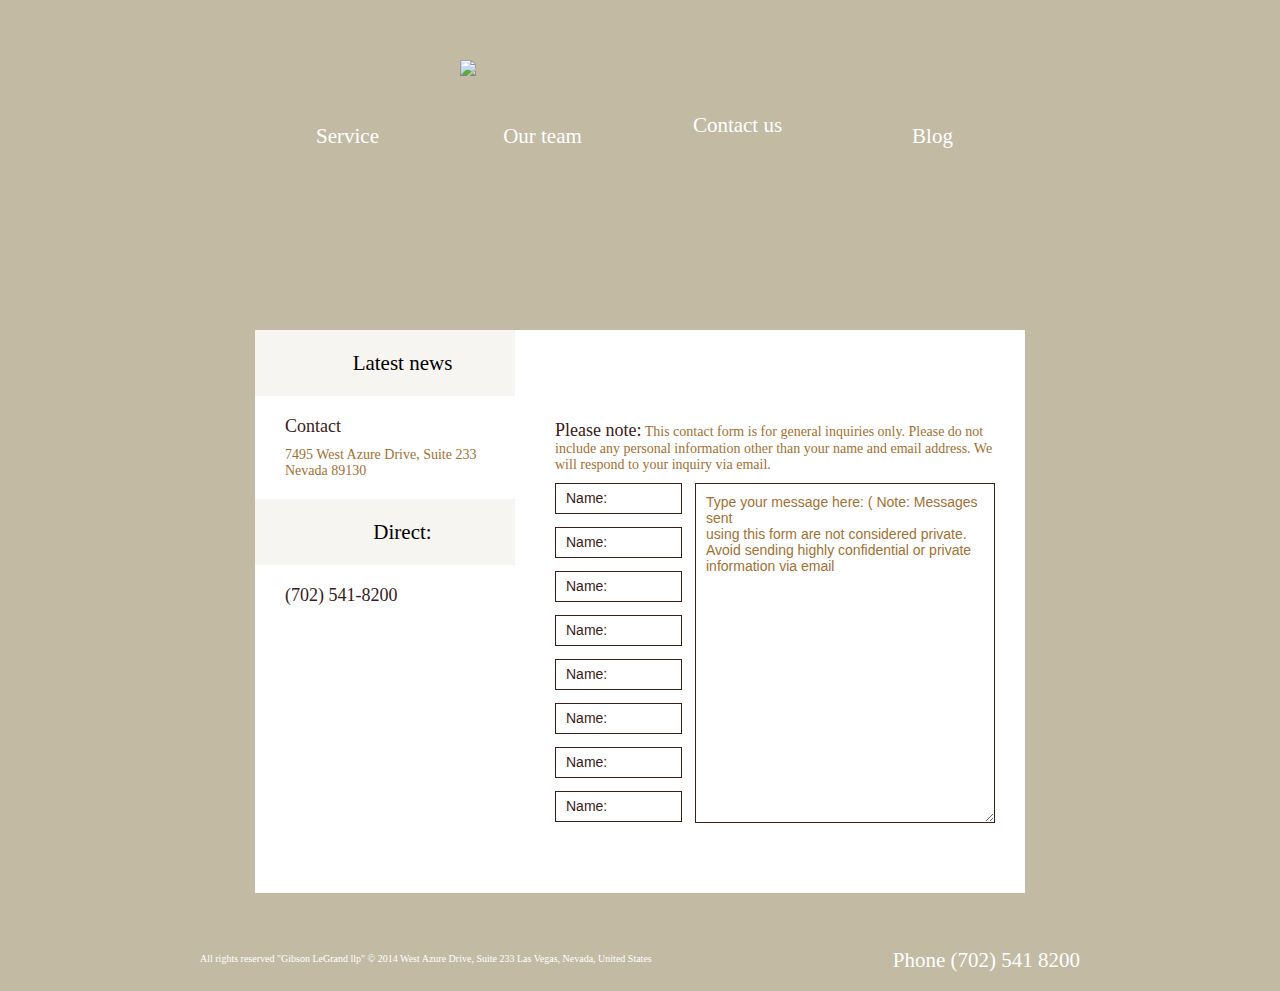
==== contacts.html @ 80e18e7f "fix link" ====
<!doctype html>  
<html lang="en">  
<head>  
  <meta charset="utf-8">  
  <title>Contact us</title>  
  <meta name="description" content="">  
  <meta name="author" content="">  
  <link rel="stylesheet" href="css/style.css"> 
  <!--[if lt IE 9]>  
  <script src="http://html5shiv.googcode.com/svn/trunk/html5.js"></script>  
  <![endif]-->  
</head>  
<body>
  <!--  Header -->
  <header>
  <div class="logo">
	<a href="#"><img src="images/logo.png" /></a>
  </div>
	<!--  Navigation  -->
  <nav>
    <ul>
      <li ><a href="service.html">Service</a></li>
      <li><a href="our-team.html">Our team</a></li>
      <li class="active"><a href="contacts.html">Contact us</a></li>
      <li><a href="open_blog.html">Blog</a></li>
    </ul>		
  </nav>
  </header>
 
  
 
  <!--  Content Wrapper  -->
  <div id="wrapper">
 
  <!--  Content  -->
  <div class="content">
	<div class="left-block short">
		<div class="content-heading"><span></span>Latest news</div>
		<div class="inner">
			<p class="name">Contact</p>
			<p class="mail">7495 West Azure Drive, Suite 233
Nevada  89130</p>
			
		</div>
		<div class="content-heading"><span></span>Direct:</div>
		<div class="inner">
			<p class="name">(702) 541-8200</p>	
		</div>
	</div>
	<div class="right-block">
		<p><span>Please note:</span> This contact form is for general inquiries only.  Please do not include any personal information other than your name and email address. We will respond to your inquiry via email.</p>
		<div class="contact-form">
			<div class="form-left">
				<input type="text" name="name" placeholder="Name:" />
				<input type="text" name="name" placeholder="Name:" />
				<input type="text" name="name" placeholder="Name:" />
				<input type="text" name="name" placeholder="Name:" />
				<input type="text" name="name" placeholder="Name:" />
				<input type="text" name="name" placeholder="Name:" />
				<input type="text" name="name" placeholder="Name:" />
				<input type="text" name="name" placeholder="Name:" />
			</div>
			<div class="form-right">
				<textarea placeholder="Type your message here: ( Note: Messages sent
using this form are not considered private.
Avoid sending highly confidential or private
information via email"></textarea>
			</div>
			<div class="clr"></div>
			<div class="more"><a href="#" class="send-btn">Past articles</a></div>
		</div>
	</div>
 
 
  </div><!--  Content END  -->
 
  <!--  Compmentary Stuff -->
  <aside></aside>
 
  </div><!--  Content Wrapper END  -->
 
  <!--  Footer  -->
  <footer>
  <div class="copy"><p>All rights reserved  "Gibson LeGrand llp" © 2014  West Azure Drive, Suite 233 Las Vegas, Nevada, United States</p></div>
  <div class="f-contact"><p>Phone (702) 541 8200</p></div>
  </footer>
 
  <!--  End  -->  
</body>  
</html>
---- css/style.css ----
/* 
    Document   : ${name}
    Created on : ${date}, ${time}
    Author     : ${user}
    Description:
        Purpose of the stylesheet follows.
*/
 
/* html5doctor.com Reset Stylesheet
v1.6.1
Last Updated: 2010-09-17
Author: Richard Clark - http://richclarkdesign.com Twitter: @rich_clark
*/
html,body,body div,span,object,iframe,h1,h2,h3,h4,h5,h6,p,blockquote,pre,abbr,address,cite,code,del,dfn,em,img,ins,kbd,q,samp,small,strong,sub,sup,var,b,i,dl,dt,dd,ol,ul,li,fieldset,form,label,legend,table,caption,tbody,tfoot,thead,tr,th,td,article,aside,canvas,details,figcaption,figure,footer,header,hgroup,menu,nav,section,summary,time,mark,audio,video{border:0;font-size:100%;vertical-align:baseline;margin:0;padding:0}article,aside,details,figcaption,figure,footer,header,hgroup,menu,nav,section{display:block}blockquote,q{quotes:none}blockquote:before,blockquote:after,q:before,q:after{content:none}ins{background-color:#ff9;color:#000;text-decoration:none}mark{background-color:#ff9;color:#000;font-style:italic;font-weight:700}del{text-decoration:line-through}abbr[title],dfn[title]{border-bottom:1px dotted;cursor:help}table{border-collapse:collapse;border-spacing:0}hr{display:block;height:1px;border:0;border-top:1px solid #ccc;margin:1em 0;padding:0}input,select{vertical-align:middle}
 
/* Minimal base styles
More Info: https://github.com/paulirish/html5-boilerplate/blob/362d0b7/css/style.css
*/
html{-ms-text-size-adjust:100%;-webkit-text-size-adjust:100%;overflow-y:scroll}
a:link{-webkit-tap-highlight-color:#FF5E99}
a:hover,a:active{outline:none}

a:hover{}
ul,ol{margin-left:2em}
ol{list-style-type:decimal}
nav ul,nav li{list-style:none;list-style-image:none;margin:0}
small{font-size:85%}
b,strong,th{font-weight:700}
td{vertical-align:top}
sub,sup{font-size:75%;line-height:0;position:relative}
sup{top:-.5em}
sub{bottom:-.25em}
pre{padding:15px;white-space:pre-wrap;word-wrap:break-word}
.ie6 legend,.ie7 legend{margin-left:-7px}
button,input,select,textarea{font-family:sans-serif;font-size:100%;margin:0;overflow:visible;vertical-align:baseline;width:auto}
textarea{overflow:auto;vertical-align:text-top}
label,input[type=button],input[type=submit],input[type=image],button{cursor:pointer}
input::-moz-focus-inner,button::-moz-focus-inner{border:0;padding:0}
input:invalid,textarea:invalid{-moz-box-shadow:0 0 5px red;-webkit-box-shadow:0 0 5px red;border-radius:1px;box-shadow:0 0 5px red}
.no-boxshadow input:invalid,.no-boxshadow textarea:invalid{background-color:#f0dddd}
.ie7 img{-ms-interpolation-mode:bicubic}
 
/* ------------------------- Backgrounds */
body {background:#C2BAA3;}
 
/* ------------------------- Generic */
body {
    /*color:#ffffff;*/
}
.clear {clear:both;}
img { /* Needed for mobile */
    display:block;
    margin-left:auto;
    margin-right:auto;
    width:100%;
}
 
/* ------------------------- Typography */
strong {font-weight:bold;}
p {}
h1 {}
h2 {}
h3 {}
h4 {}
h5 {}
h6 {}
address {}
pre, code {font-family: monospace;}
 
/* Links */
a, a:visited, a:active {}
a:hover {}

/* ------------------------- Forms */
input {}
select {}
label {}
 .clr{clear:both;}
/* ------------------------- Lists */
 
/* ------------------------- Layout */
header{
	width:980px;
	margin:0px auto;
	background:url(../images/top-bg.png)no-repeat center center;
	height: 245px;
	-webkit-background-size: cover;
  -moz-background-size: cover;
  -o-background-size: cover;
  background-size: cover;
  margin-top:20px;
  padding-top:40px;
 }
 div#content{
	width:980px;
	margin:0px auto;
	background:#fff;
	padding-bottom:25px;
	margin-bottom:25px;
	box-sizing:border-box;
 }
 .logo{
	width:360px;
	margin:0px auto 35px auto;
 }
 nav{
	position:relative;
	text-align:center;
	height:50px;
 }
 nav ul{
	margin:0px;
	padding:0px;
	list-style:none;
	height:50px;
 }
 nav ul li{
	display:inline-block;
	width:191px;
	height:50px;
	background:url(../images/nav-normal.png)no-repeat;
	position:relative;
	vertical-align: top;
	-webkit-transition: all 0.3s ease-in-out;
-moz-transition: all 0.3s ease-in-out;
-o-transition: all 0.3s ease-in-out;
transition: all 0.3s ease-in-out;
 }
  nav ul li.active, nav ul li:hover{
	background:url(../images/nav-active.png)no-repeat;
	height:71px;
	margin-top:-21px;
	-webkit-transition: all 0.3s ease-in-out;
-moz-transition: all 0.3s ease-in-out;
-o-transition: all 0.3s ease-in-out;
transition: all 0.3s ease-in-out;
  }
  nav ul li.active a, nav ul li:hover a{
	line-height:71px;
	-webkit-transition: all 0.3s ease-in-out;
-moz-transition: all 0.3s ease-in-out;
-o-transition: all 0.3s ease-in-out;
transition: all 0.3s ease-in-out;
	}
  nav ul li a{
	display:block;
	text-align:center;
	color:#fff;
	line-height:50px;
	text-decoration:none;
	font-size:21px;
	-webkit-transition: all 0.3s ease-in-out;
-moz-transition: all 0.3s ease-in-out;
-o-transition: all 0.3s ease-in-out;
transition: all 0.3s ease-in-out;
  }
  nav ul li a:hover{color:#fff;}
.box{
	position:relative;
	text-align:center;
}
.box .box-item{
	display:inline-block;
	width:191px;
	vertical-align:top;
}
.box .box-item.active{
	border-bottom:2px solid #AF1A1D;
}
.block{
	width:980px;
	position:relative;
	margin:0px auto;
	text-align:center;
}
.block-item{
	display:inline-block;
	width:280px;
	vertical-align:top;
	margin:25px 40px;
	background:#fff;
}
.block-item .block-heading{
	height:66px;
	background:#f6f5f1;
	line-height:66px;
	text-align:center;
	font-size:21px;
	color:#000;
}
.block-heading i{
	line-height: 21px!important;
display: block;
padding-top: 14px;
font-style:normal;
}
.block-item .block-heading span{
	float:left;
	width:35px;
	height:66px;
	background:url(../images/block-heading.jpg)repeat-x;
}
.block-item.active .block-heading, .block-item:hover .block-heading{
	height:66px;
	background:url(../images/block-heading.jpg)repeat-x;
	line-height:66px;
	text-align:center;
	font-size:21px;
	color:#fff;
}
.block-item.active .block-heading span, .block-item:hover .block-heading span{
	float:left;
	width:35px;
	height:66px;
	background:#f6f5f1;
}
.block-item .inner{
	width:190px;
	margin:0px auto;
}
.inner .images{
	position:relative;
}
.inner .images a{
	display:block;
}
.inner .images img{
	max-width:100%;
 -webkit-filter: grayscale(100%);
-moz-filter: grayscale(100%);
filter: grayscale(100%);
}
.block-item:hover .inner .images img, .inner:hover .images img{
	-webkit-filter: grayscale(0%);
-moz-filter: grayscale(0%);
filter: grayscale(0%);
}
.name{
	text-align:left;
	color:#392018;
	font-size:18px;
	margin:10px 0px;
}
.contact{
	text-align:left;
	color:#af1a1d;
	font-size:14px;
}
.mail{
	text-align:left;
	color:#a37030;
	font-size:14px;
}
.block-btn{
	display:inline-block;
	margin:10px 0px;
	float:right;
	text-align:center;
	font-size:14px;
	line-height:28px;
	padding:0px 20px;
	background:#fff;
	color:#392018;
	text-decoration:none;
	border:1px solid #392018;
}
.send-btn{
	display:inline-block;
	margin:10px 0px;
	float:right;
	text-align:center;
	font-size:14px;
	line-height:28px;
	padding:0px 20px;
	border:1px solid transparent;
	color:#fff;
	background:url(../images/block-btn.png)repeat-x;
	text-decoration:none;
}
.block-item.active .block-btn, .block-btn:hover{
	border:1px solid transparent;
	color:#fff;
	background:url(../images/block-btn.png)repeat-x;
}
.block-service{
	width:980px;
	margin:0px auto;
	text-align:center;
}
.block-service:after{
	content:'';
	display:table;
	clear:both;
}
.block-service .block-item{
	float:left;
	width: 196px;
	vertical-align:top;
	margin:25px 0px;
	background:#fff;
	border-bottom:2px solid #F6F5F1;
}
.block-service .block-item:hover{
	border-bottom:2px solid #af1a1d;
}
.block-service .block-item .inner{
	width:100%;
}
.block-service .block-item:hover .hide-link{
	display:block;
	visibility:visible;
	opacity:1;
	-webkit-transition: all 0.5s ease-in-out;
-moz-transition: all 0.5s ease-in-out;
-o-transition: all 0.5s ease-in-out;
transition: all 0.5s ease-in-out;
}
.hide-link{
	/*display:none;*/
	opacity:0;
	visibility:hide;
	position:absolute;
	left:0px;
	width:100%;
	top:20px;
	-webkit-transition: all 0.5s ease-in-out;
-moz-transition: all 0.5s ease-in-out;
-o-transition: all 0.5s ease-in-out;
transition: all 0.5s ease-in-out;
}
.hide-link p{
	background:#fff;
	color:#392018;
	font-size:14px;
	line-height:32px;
	margin-bottom:2px;
	text-align:left;
	padding-left:30px;
}
.hide-link p a{
	display:block;
	color:#392018;
	text-decoration:none;
}
.hide-link p a:hover{
	background:url(../images/hide-link.png)no-repeat center right;
	color:#af1a1d;
}
/* LAWYERS */
.content{
	width:770px;
	margin:25px auto;
	background:#fff;
	box-sizing:border-box;
	padding:0px;
}
.content:after{
	content:'';
	display:table;
	clear:both;
}
.content-heading{
	height: 66px;
background: #f6f5f1;
line-height: 66px;
text-align: center;
font-size: 21px;
color: #000;
}
.content-heading span{
	float: left;
width: 35px;
height: 66px;
background: url(../images/block-heading.jpg)repeat-x;
}
.left-block{
	float:left;
	width:260px;
	min-height:780px;
	position:relative;
}
.left-block.short{
	min-height:380px;
}
.left-block .inner{
	margin-left:30px;
	margin-right:30px;
	margin-top:20px;
	margin-bottom:20px;
}
.vcard{
	position:absolute;
	bottom:30px;
	right:30px;
}
.right-block{
	float:right;
	width:440px;
	margin-right:30px;
	padding-top:90px;
}
.right-block p{
	color:#a37030;
	font-size:14px;
	margin-bottom:10px;
}
.right-block p span{
	color:#392018;
	font-size:18px;
}
.right-block iframe{
	width:100%!important;
	
}
/* CONTACT US */
.contact-form{
	
}
.form-left{
	float:left;
	width:127px;
}
.form-right{
	float:right;
	width:300px;
	margin-bottom:20px;
}
.form-left input{
	width:100%;
	box-sizing:border-box;
	margin-bottom:13px;
	border:1px solid #392018;
	padding-left:10px;
	font-size:14px;
	color:#392018;
	line-height:27px;
}
.form-right textarea{
	width:100%;
	box-sizing:border-box;
	border:1px solid #392018;
	color:#a37030;
	font-size:14px;
	min-height:340px;
	padding-left:10px;
	padding-top:10px;
}
.form-right textarea::-webkit-input-placeholder {
   color:#a37030;
}
.form-right textarea::-moz-placeholder { /* Firefox 18- */
    color:#a37030;  
}
.form-right textarea:-ms-input-placeholder {  
   color:#a37030;  
}
::-webkit-input-placeholder {
   color:#392018;
}

:-moz-placeholder { /* Firefox 18- */
   color:#392018;  
}

::-moz-placeholder {  /* Firefox 19+ */
   color:#392018;  
}

:-ms-input-placeholder {  
   color:#392018;  
}
/* BLOG */
.blog .block-heading{
	height:66px;
	background:#f6f5f1;
	line-height:66px;
	text-align:center;
	font-size:21px;
	color:#000;
	width:255px;
}
.blog .block-heading i{
	line-height: 21px!important;
display: block;
padding-top: 14px;
font-style:normal;
}
.blog .block-heading span{
	float:left;
	width:30px;
	height:66px;
	background:url(../images/block-heading.jpg)repeat-x;
}
article{
	margin-top:20px;
	padding-bottom:20px;
}
article:after{
	content:'';
	display:table;
	clear:both;
}
.art-img{
	float:left;
	width:200px;
	margin-left:30px;
}
.art-img img{
	width:100%;
	border:1px solid #6a5751;
}
.art-content{
	float:right;
	margin-right: 40px;
	width:470px;
}
.art-content h2{
	font-size:16px;
	color:#392018;
	line-height:16px;
	margin-bottom:10px;
}
.art-content p{
	font-size:14px;
	color:#a37030;
	margin-bottom:10px;
}
.art-content .more{
	margin-top:20px;
	overflow: hidden;
}
.date {
float: right;
display: inline-block;
text-align: center;
width: 110px;
}
.date span{
	font-size:12px;
	color:#af1a1d;
}
.art-content h5{
	color:#392018;
	font-size:14px;
	margin:5px 0px;
}
.pagination{
	text-align:center;
	color:#af1a1d;
	font-size:12px;
	margin:20px 0px;
}
.pagination a{
	display:inline-block;
	color:#af1a1d;
	text-decoration:none;
	line-height:26px;
	text-align:center;
	padding:0px 10px;
	border:1px solid transparent;
}
.pagination a:hover{
	color:#a37030;
	border:1px solid #68554e;
}
.osh{
	margin:0px 0px 20px;
	text-align:center;
	border:1px solid transparent;
	background:url(../images/osh-bg.png)repeat-x;
	}
	.osh span{
		font-size:14px;
	line-height:35px;
	padding:0px 20px;
	color:#fff;
	}
/* FOOTER */
footer{
	background:url(../images/footer-bg.png)repeat-x;
	height:73px;
	box-sizing:border-box;
	width:980px;
	margin:0px auto;
	padding:30px 50px;
}
footer .copy{
	float:left;
}
footer .copy p{
	color:#fff;
	font-size:10px;
	line-height:21px;
}
footer .f-contact{
	float:right;
}
footer .f-contact p{
	color:#fff;
	font-size:21px;
}
/* ------------------------- Popups */
 
/* ------------------------- Media Queries */
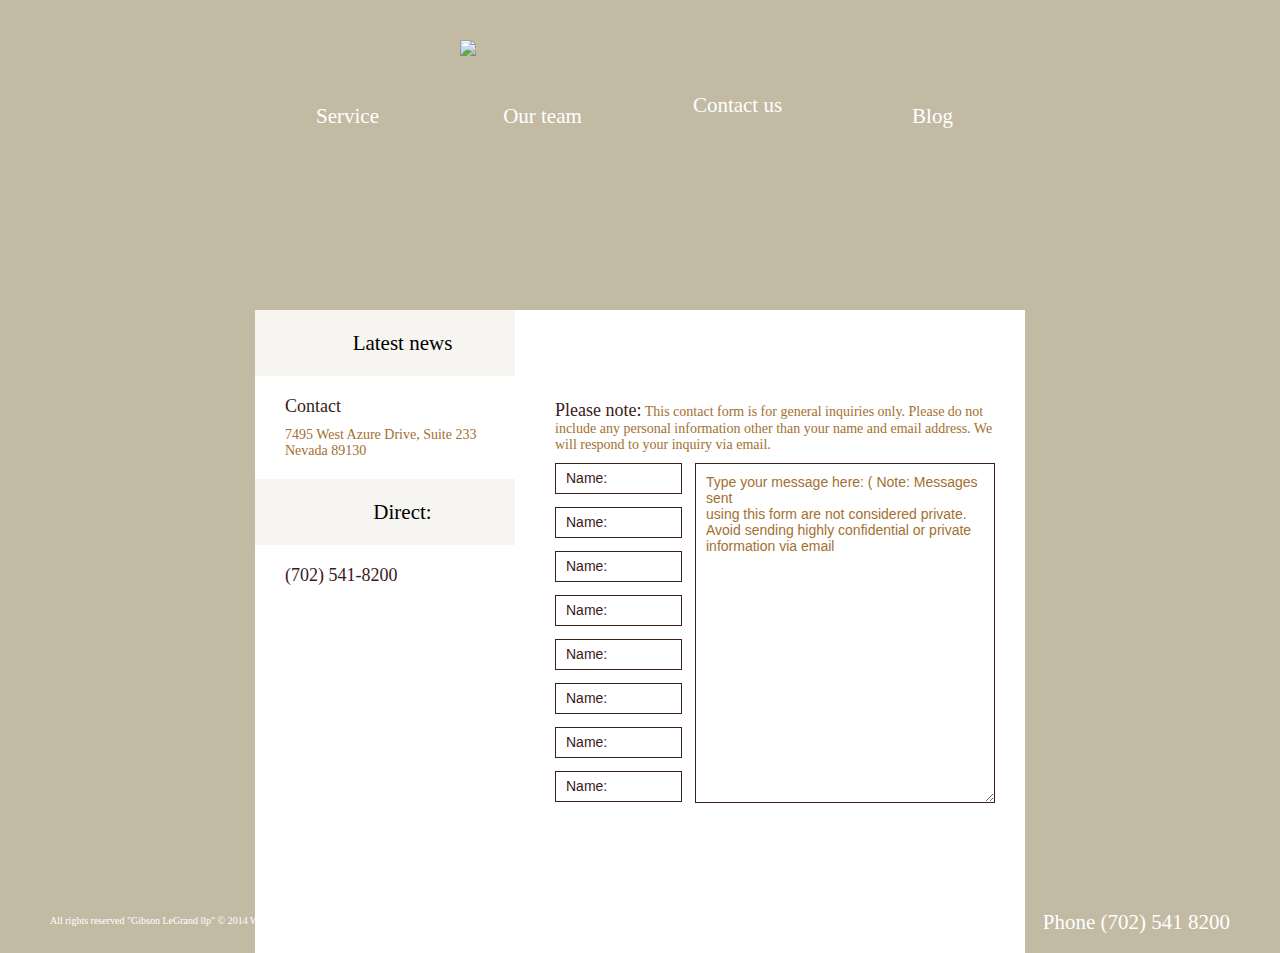
==== commit d62daefc: "footer-bottom" ====
--- a/contacts.html
+++ b/contacts.html
@@ -11,6 +11,8 @@
   <![endif]-->  
 </head>  
 <body>
+ <!--  Content Wrapper  -->
+  <div id="wrapper">
   <!--  Header -->
   <header>
   <div class="logo">
@@ -29,8 +31,7 @@
  
   
  
-  <!--  Content Wrapper  -->
-  <div id="wrapper">
+ 
  
   <!--  Content  -->
   <div class="content">
@@ -77,14 +78,14 @@
   <!--  Compmentary Stuff -->
   <aside></aside>
  
-  </div><!--  Content Wrapper END  -->
+  
  
   <!--  Footer  -->
   <footer>
   <div class="copy"><p>All rights reserved  "Gibson LeGrand llp" © 2014  West Azure Drive, Suite 233 Las Vegas, Nevada, United States</p></div>
   <div class="f-contact"><p>Phone (702) 541 8200</p></div>
   </footer>
- 
+ </div><!--  Content Wrapper END  -->
   <!--  End  -->  
 </body>  
 </html>--- a/css/style.css
+++ b/css/style.css
@@ -11,12 +11,14 @@
 Last Updated: 2010-09-17
 Author: Richard Clark - http://richclarkdesign.com Twitter: @rich_clark
 */
-html,body,body div,span,object,iframe,h1,h2,h3,h4,h5,h6,p,blockquote,pre,abbr,address,cite,code,del,dfn,em,img,ins,kbd,q,samp,small,strong,sub,sup,var,b,i,dl,dt,dd,ol,ul,li,fieldset,form,label,legend,table,caption,tbody,tfoot,thead,tr,th,td,article,aside,canvas,details,figcaption,figure,footer,header,hgroup,menu,nav,section,summary,time,mark,audio,video{border:0;font-size:100%;vertical-align:baseline;margin:0;padding:0}article,aside,details,figcaption,figure,footer,header,hgroup,menu,nav,section{display:block}blockquote,q{quotes:none}blockquote:before,blockquote:after,q:before,q:after{content:none}ins{background-color:#ff9;color:#000;text-decoration:none}mark{background-color:#ff9;color:#000;font-style:italic;font-weight:700}del{text-decoration:line-through}abbr[title],dfn[title]{border-bottom:1px dotted;cursor:help}table{border-collapse:collapse;border-spacing:0}hr{display:block;height:1px;border:0;border-top:1px solid #ccc;margin:1em 0;padding:0}input,select{vertical-align:middle}
+body div,span,object,iframe,h1,h2,h3,h4,h5,h6,p,blockquote,pre,abbr,address,cite,code,del,dfn,em,img,ins,kbd,q,samp,small,strong,sub,sup,var,b,i,dl,dt,dd,ol,ul,li,fieldset,form,label,legend,table,caption,tbody,tfoot,thead,tr,th,td,article,aside,canvas,details,figcaption,figure,footer,header,hgroup,menu,nav,section,summary,time,mark,audio,video{border:0;font-size:100%;vertical-align:baseline;margin:0;padding:0}article,aside,details,figcaption,figure,footer,header,hgroup,menu,nav,section{display:block}blockquote,q{quotes:none}blockquote:before,blockquote:after,q:before,q:after{content:none}ins{background-color:#ff9;color:#000;text-decoration:none}mark{background-color:#ff9;color:#000;font-style:italic;font-weight:700}del{text-decoration:line-through}abbr[title],dfn[title]{border-bottom:1px dotted;cursor:help}table{border-collapse:collapse;border-spacing:0}hr{display:block;height:1px;border:0;border-top:1px solid #ccc;margin:1em 0;padding:0}input,select{vertical-align:middle}
  
 /* Minimal base styles
 More Info: https://github.com/paulirish/html5-boilerplate/blob/362d0b7/css/style.css
 */
-html{-ms-text-size-adjust:100%;-webkit-text-size-adjust:100%;overflow-y:scroll}
+html{-ms-text-size-adjust:100%;-webkit-text-size-adjust:100%;overflow-y:scrollmargin: 0;
+padding: 0;
+height: 100%;}
 a:link{-webkit-tap-highlight-color:#FF5E99}
 a:hover,a:active{outline:none}
 
@@ -41,12 +43,14 @@
 .ie7 img{-ms-interpolation-mode:bicubic}
  
 /* ------------------------- Backgrounds */
-body {background:#C2BAA3;}
- 
+body {background:#C2BAA3;
+	margin: 0;
+padding: 0;
+height: 100%;
+}
+
 /* ------------------------- Generic */
-body {
-    /*color:#ffffff;*/
-}
+
 .clear {clear:both;}
 img { /* Needed for mobile */
     display:block;
@@ -80,7 +84,7 @@
  
 /* ------------------------- Layout */
 header{
-	width:980px;
+	width:100%;
 	margin:0px auto;
 	background:url(../images/top-bg.png)no-repeat center center;
 	height: 245px;
@@ -88,16 +92,17 @@
   -moz-background-size: cover;
   -o-background-size: cover;
   background-size: cover;
-  margin-top:20px;
+  margin-top:0px;
   padding-top:40px;
  }
  div#content{
-	width:980px;
+	width:100%;
 	margin:0px auto;
 	background:#fff;
-	padding-bottom:25px;
+	padding-bottom:80px;
 	margin-bottom:25px;
 	box-sizing:border-box;
+	min-height: 550px;
  }
  .logo{
 	width:360px;
@@ -121,26 +126,26 @@
 	background:url(../images/nav-normal.png)no-repeat;
 	position:relative;
 	vertical-align: top;
-	-webkit-transition: all 0.3s ease-in-out;
--moz-transition: all 0.3s ease-in-out;
--o-transition: all 0.3s ease-in-out;
-transition: all 0.3s ease-in-out;
+	/*-webkit-transition: all 0.1s ease-in-out;
+-moz-transition: all 0.1s ease-in-out;
+-o-transition: all 0.1s ease-in-out;
+transition: all 0.1s ease-in-out;*/
  }
   nav ul li.active, nav ul li:hover{
 	background:url(../images/nav-active.png)no-repeat;
 	height:71px;
 	margin-top:-21px;
-	-webkit-transition: all 0.3s ease-in-out;
--moz-transition: all 0.3s ease-in-out;
--o-transition: all 0.3s ease-in-out;
-transition: all 0.3s ease-in-out;
+	/*-webkit-transition: all 0.1s ease-in-out;
+-moz-transition: all 0.1s ease-in-out;
+-o-transition: all 0.1s ease-in-out;
+transition: all 0.1s ease-in-out;*/
   }
   nav ul li.active a, nav ul li:hover a{
 	line-height:71px;
-	-webkit-transition: all 0.3s ease-in-out;
--moz-transition: all 0.3s ease-in-out;
--o-transition: all 0.3s ease-in-out;
-transition: all 0.3s ease-in-out;
+	/*-webkit-transition: all 0.1s ease-in-out;
+-moz-transition: all 0.1s ease-in-out;
+-o-transition: all 0.1s ease-in-out;
+transition: all 0.1s ease-in-out;*/
 	}
   nav ul li a{
 	display:block;
@@ -149,10 +154,7 @@
 	line-height:50px;
 	text-decoration:none;
 	font-size:21px;
-	-webkit-transition: all 0.3s ease-in-out;
--moz-transition: all 0.3s ease-in-out;
--o-transition: all 0.3s ease-in-out;
-transition: all 0.3s ease-in-out;
+	
   }
   nav ul li a:hover{color:#fff;}
 .box{
@@ -162,10 +164,71 @@
 .box .box-item{
 	display:inline-block;
 	width:191px;
+	
 	vertical-align:top;
-}
-.box .box-item.active{
+	position:relative;
+	top:0px;
+	-webkit-transition: all 0.1s ease-in-out;
+-moz-transition: all 0.1s ease-in-out;
+-o-transition: all 0.1s ease-in-out;
+transition: all 0.1s ease-in-out;
+}
+.box-link{
+	width:191px;
+	height:50px;
+	background:url(../images/nav-normal.png)no-repeat;
+	position:relative;
+	-webkit-transition: all 0.1s ease-in-out;
+-moz-transition: all 0.1s ease-in-out;
+-o-transition: all 0.1s ease-in-out;
+transition: all 0.1s ease-in-out;
+	
+}
+.box-link a{
+	display:block;
+	text-align:center;
+	color:#fff;
+	line-height:50px;
+	text-decoration:none;
+	font-size:21px;
+	-webkit-transition: all 0.1s ease-in-out;
+-moz-transition: all 0.1s ease-in-out;
+-o-transition: all 0.1s ease-in-out;
+transition: all 0.1s ease-in-out;
+	
+}
+.box .box-item:hover{
 	border-bottom:2px solid #AF1A1D;
+	top:-50px;
+	-webkit-transition: all 0.1s ease-in-out;
+-moz-transition: all 0.1s ease-in-out;
+-o-transition: all 0.1s ease-in-out;
+transition: all 0.1s ease-in-out;
+}
+.box .box-item:hover .box-link{
+	background:url(../images/nav-active.png)no-repeat;
+	height:71px;
+	-webkit-transition: all 0.1s ease-in-out;
+-moz-transition: all 0.1s ease-in-out;
+-o-transition: all 0.1s ease-in-out;
+transition: all 0.1s ease-in-out;
+}
+.box .box-item:hover .box-link a{
+	line-height:71px;
+	-webkit-transition: all 0.1s ease-in-out;
+-moz-transition: all 0.1s ease-in-out;
+-o-transition: all 0.1s ease-in-out;
+transition: all 0.1s ease-in-out;
+}
+.box-item .images img{
+	-webkit-filter: grayscale(100%);
+-moz-filter: grayscale(100%);
+filter: grayscale(100%);
+}
+.box .box-item:hover .images img{
+	-webkit-filter: grayscale(0%);
+-moz-filter: grayscale(0%);
+filter: grayscale(0%);
 }
 .block{
 	width:980px;
@@ -175,10 +238,23 @@
 }
 .block-item{
 	display:inline-block;
-	width:280px;
+	width:210px;
 	vertical-align:top;
-	margin:25px 40px;
+	margin:25px 5px;
 	background:#fff;
+	position:relative;
+	top:0px;
+	-webkit-transition: all 0.1s ease-in-out;
+-moz-transition: all 0.1s ease-in-out;
+-o-transition: all 0.1s ease-in-out;
+transition: all 0.1s ease-in-out;
+}
+.block-item:hover{
+	top:-20px;
+	-webkit-transition: all 0.1s ease-in-out;
+-moz-transition: all 0.1s ease-in-out;
+-o-transition: all 0.1s ease-in-out;
+transition: all 0.1s ease-in-out;
 }
 .block-item .block-heading{
 	height:66px;
@@ -220,6 +296,20 @@
 }
 .inner .images{
 	position:relative;
+	height:150px;
+	width:150px;
+	margin:0px auto;
+}
+.inner .images:before{
+	content: '';
+position: absolute;
+border-radius: 100%;
+width: 150px;
+height: 70px;
+left: 0px;
+top: -28px;
+/* -webkit-transform: scaleY(.5); */
+-webkit-box-shadow: 0px 125px 20px -17px rgba(0,0,0,.7);
 }
 .inner .images a{
 	display:block;
@@ -229,11 +319,16 @@
  -webkit-filter: grayscale(100%);
 -moz-filter: grayscale(100%);
 filter: grayscale(100%);
+display:block;
+border-radius:100%;
+height:150px;
+position:relative;
 }
 .block-item:hover .inner .images img, .inner:hover .images img{
 	-webkit-filter: grayscale(0%);
 -moz-filter: grayscale(0%);
 filter: grayscale(0%);
+
 }
 .name{
 	text-align:left;
@@ -286,6 +381,15 @@
 	width:980px;
 	margin:0px auto;
 	text-align:center;
+}
+.block-service .block-item .inner .images img, .left-block .inner .images img{
+	border-radius: 0%;
+	height:auto;
+
+}
+.block-service .block-item .inner .images, .left-block .inner .images {
+	height:auto;
+	width:100%;
 }
 .block-service:after{
 	content:'';
@@ -349,15 +453,17 @@
 /* LAWYERS */
 .content{
 	width:770px;
-	margin:25px auto;
+	margin:25px auto 0px auto;
 	background:#fff;
 	box-sizing:border-box;
 	padding:0px;
+	padding-bottom:80px;
 }
 .content:after{
 	content:'';
 	display:table;
 	clear:both;
+	
 }
 .content-heading{
 	height: 66px;
@@ -575,17 +681,25 @@
 	padding:0px 20px;
 	color:#fff;
 	}
+#wrapper{
+	position:relative;
+	min-height:100%;
+}
 /* FOOTER */
 footer{
 	background:url(../images/footer-bg.png)repeat-x;
 	height:73px;
 	box-sizing:border-box;
-	width:980px;
+	width:100%;
 	margin:0px auto;
 	padding:30px 50px;
+	position:absolute;
+	bottom:0px;
+	left:0px;
 }
 footer .copy{
 	float:left;
+
 }
 footer .copy p{
 	color:#fff;
